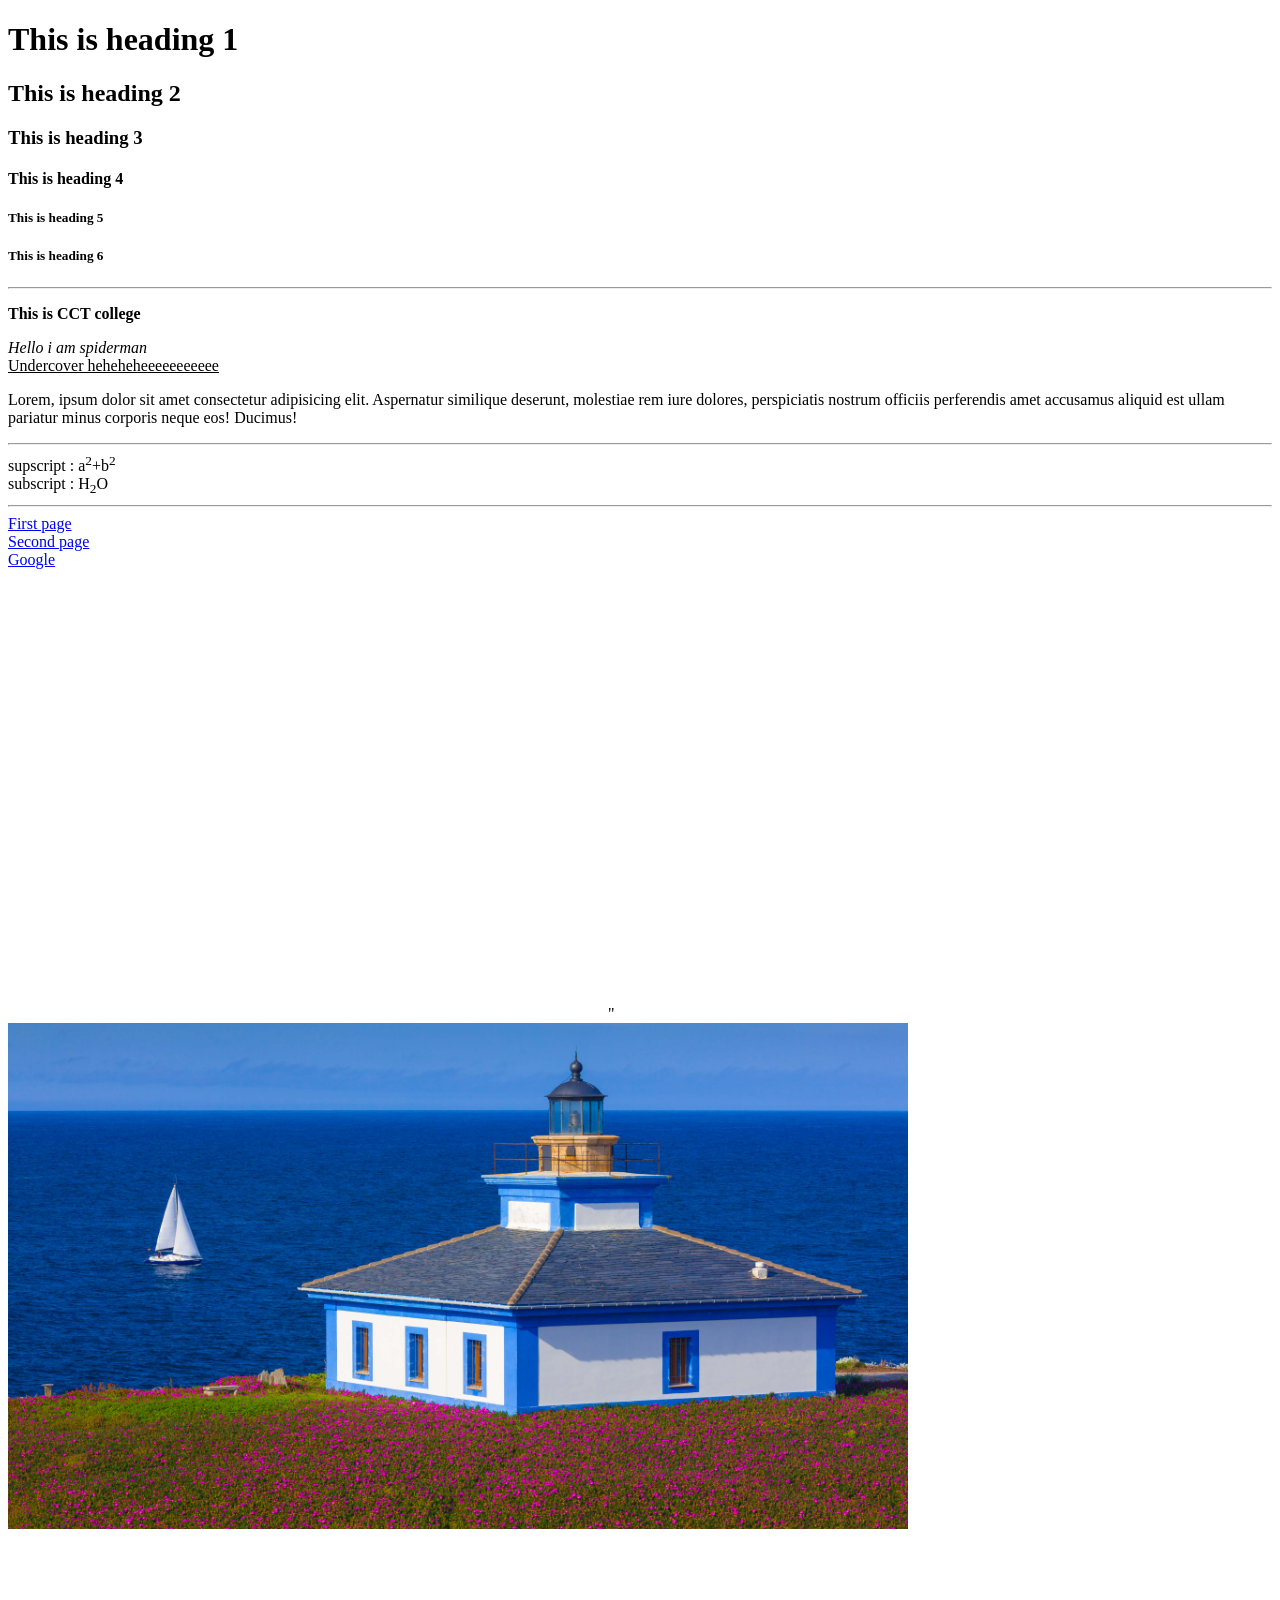
==== index1.html @ 02c37879 "Initial commit" ====
<!DOCTYPE html>
<html lang="en">
<head>
    <meta charset="UTF-8">
    <meta name="viewport" content="width=device-width, initial-scale=1.0">
    <title>Heena</title>
</head>
<body>
   <h1>This is heading 1</h1>
   <h2>This is heading 2</h2>
   <h3>This is heading 3</h3>
   <h4>This is heading 4</h4>
   <h5>This is heading 5</h5>
   <h5>This is heading 6</h5><hr>
   <b><p>This is CCT college</p></b>
   <i>Hello i am spiderman</i><br>
   <u>Undercover heheheheeeeeeeeeee</u>
   <p>Lorem, ipsum dolor sit amet consectetur adipisicing elit. Aspernatur similique deserunt, molestiae rem iure dolores, perspiciatis nostrum officiis perferendis amet accusamus aliquid est ullam pariatur minus corporis neque eos! Ducimus!</p>
   <hr>
   supscript : a<sup>2</sup>+b<sup>2</sup><br>
   subscript : H<sub>2</sub>O<hr>
   <a href="firstpage.html">First page</a><br>
   <a href="secondpage.html">Second page</a><br>
   <a href="https://www.google.com/?zx=1781157134644">Google</a><br>
   <iframe src="https://www.google.com/maps/embed?pb=!1m18!1m12!1m3!1d28265.168614920072!2d84.416204662897!3d27.681879703986194!2m3!1f0!2f0!3f0!3m2!1i1024!2i768!4f13.1!3m3!1m2!1s0x3994fb2d05f2e51b%3A0x98de893294648bbe!2sBharatpur%20Hospital!5e0!3m2!1sen!2snp!4v1781157932155!5m2!1sen!2snp" width="600" height="450" style="border:0;" allowfullscreen="" loading="lazy" referrerpolicy="no-referrer-when-downgrade"></iframe>"
   <iframe width="560" height="315" src="https://www.youtube.com/embed/25bMsMTTaeI?si=ZL0hyZiX4XSIvtKC" title="YouTube video player" frameborder="0" allow="accelerometer; autoplay; clipboard-write; encrypted-media; gyroscope; picture-in-picture; web-share" referrerpolicy="strict-origin-when-cross-origin" allowfullscreen></iframe>
   <a href="/secondpage.html"><img src="/assets/pic.jpg" alt="image" width="900" title="Vacation home"></a>
   <iframe src="https://www.google.com/maps/embed?pb=!1m18!1m12!1m3!1d56538.54280323685!2d84.4496896!3d27.666022400000003!2m3!1f0!2f0!3f0!3m2!1i1024!2i768!4f13.1!3m3!1m2!1s0x3994e5f18631cb77%3A0x78305ee1065734b2!2sISKCON%20CHITWAN!5e0!3m2!1sen!2snp!4v1781243979774!5m2!1sen!2snp" width="600" height="450" style="border:0;" allowfullscreen="" loading="lazy" referrerpolicy="no-referrer-when-downgrade"></iframe>
</body>
</html>
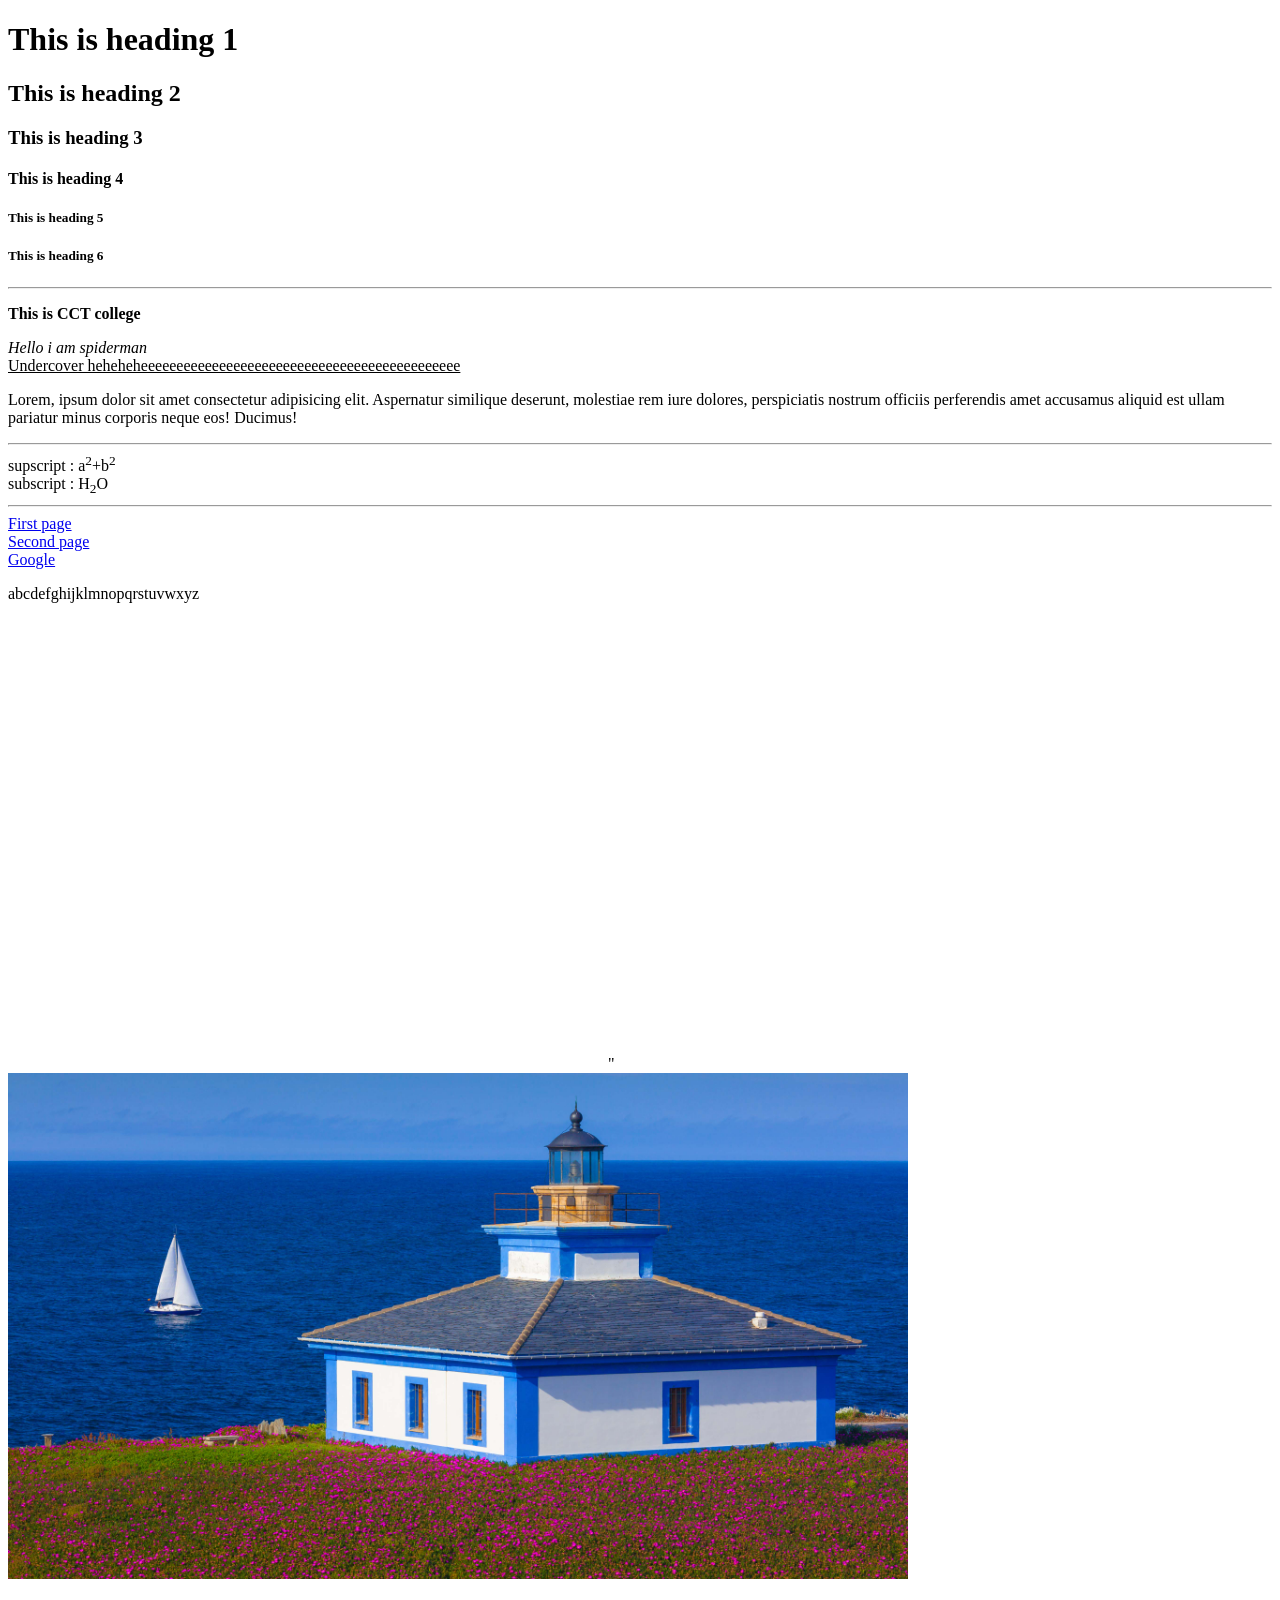
==== commit 5a92d2e0: "Modified file git hub upload" ====
--- a/index1.html
+++ b/index1.html
@@ -14,7 +14,7 @@
    <h5>This is heading 6</h5><hr>
    <b><p>This is CCT college</p></b>
    <i>Hello i am spiderman</i><br>
-   <u>Undercover heheheheeeeeeeeeee</u>
+   <u>Undercover heheheheeeeeeeeeeeeeeeeeeeeeeeeeeeeeeeeeeeeeeeeeeeee</u>
    <p>Lorem, ipsum dolor sit amet consectetur adipisicing elit. Aspernatur similique deserunt, molestiae rem iure dolores, perspiciatis nostrum officiis perferendis amet accusamus aliquid est ullam pariatur minus corporis neque eos! Ducimus!</p>
    <hr>
    supscript : a<sup>2</sup>+b<sup>2</sup><br>
@@ -22,9 +22,12 @@
    <a href="firstpage.html">First page</a><br>
    <a href="secondpage.html">Second page</a><br>
    <a href="https://www.google.com/?zx=1781157134644">Google</a><br>
+   <p>abcdefghijklmnopqrstuvwxyz</p>
    <iframe src="https://www.google.com/maps/embed?pb=!1m18!1m12!1m3!1d28265.168614920072!2d84.416204662897!3d27.681879703986194!2m3!1f0!2f0!3f0!3m2!1i1024!2i768!4f13.1!3m3!1m2!1s0x3994fb2d05f2e51b%3A0x98de893294648bbe!2sBharatpur%20Hospital!5e0!3m2!1sen!2snp!4v1781157932155!5m2!1sen!2snp" width="600" height="450" style="border:0;" allowfullscreen="" loading="lazy" referrerpolicy="no-referrer-when-downgrade"></iframe>"
    <iframe width="560" height="315" src="https://www.youtube.com/embed/25bMsMTTaeI?si=ZL0hyZiX4XSIvtKC" title="YouTube video player" frameborder="0" allow="accelerometer; autoplay; clipboard-write; encrypted-media; gyroscope; picture-in-picture; web-share" referrerpolicy="strict-origin-when-cross-origin" allowfullscreen></iframe>
    <a href="/secondpage.html"><img src="/assets/pic.jpg" alt="image" width="900" title="Vacation home"></a>
+
    <iframe src="https://www.google.com/maps/embed?pb=!1m18!1m12!1m3!1d56538.54280323685!2d84.4496896!3d27.666022400000003!2m3!1f0!2f0!3f0!3m2!1i1024!2i768!4f13.1!3m3!1m2!1s0x3994e5f18631cb77%3A0x78305ee1065734b2!2sISKCON%20CHITWAN!5e0!3m2!1sen!2snp!4v1781243979774!5m2!1sen!2snp" width="600" height="450" style="border:0;" allowfullscreen="" loading="lazy" referrerpolicy="no-referrer-when-downgrade"></iframe>
 </body>
+
 </html>
